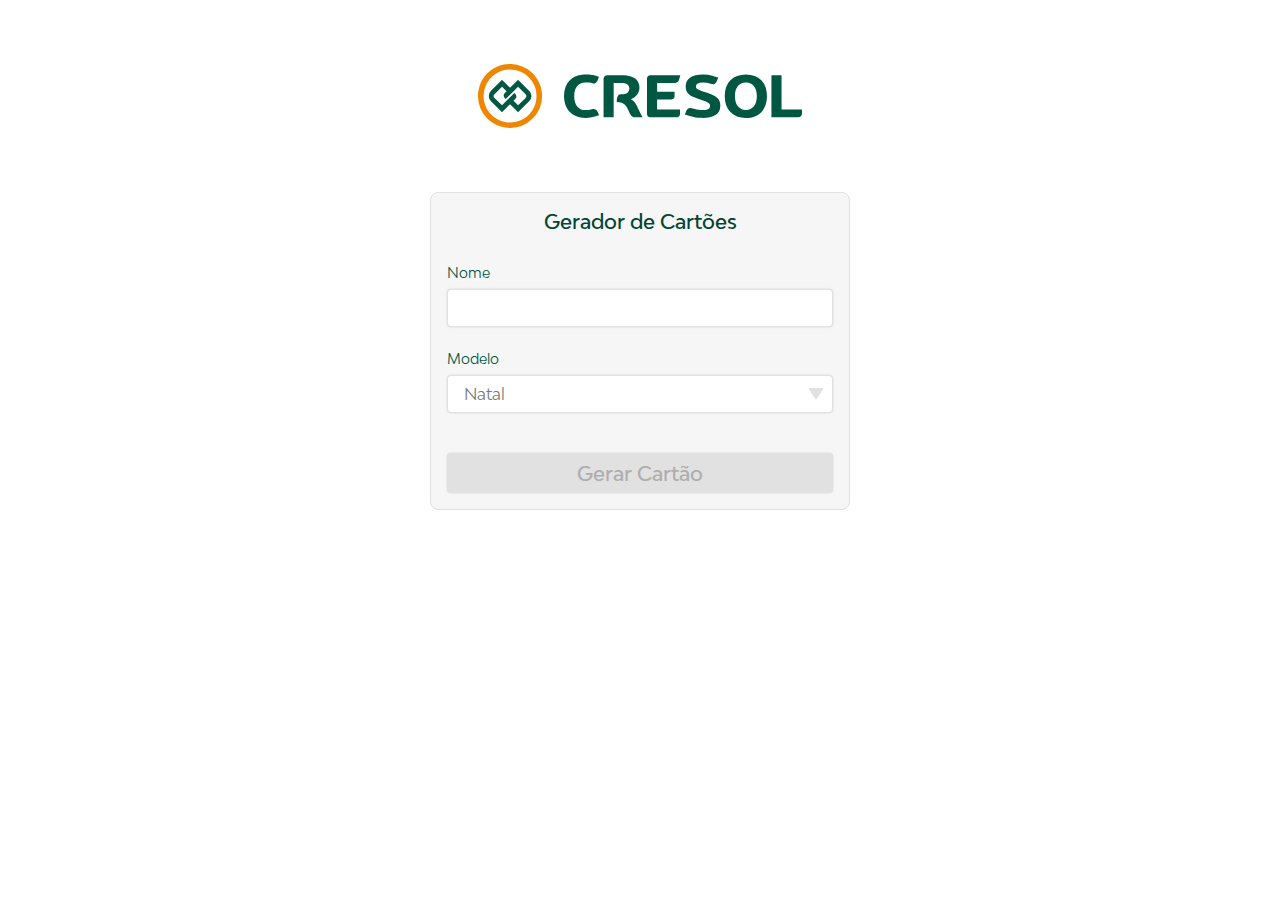
==== cards.html @ 4102e724 "Página inicial simples" ====
<!DOCTYPE html>
<html lang="pr-br">

<head>
  <meta charset="UTF-8">
  <meta http-equiv="X-UA-Compatible" content="IE=edge">
  <meta name="viewport" content="width=device-width, initial-scale=1.0">
  <meta name="robots" content="noindex">
  <link rel="icon" href="favicon.png" type="image/png">
  <link rel="stylesheet" href="css/style.css">
  <title>Cresol - Gerador de Cartões</title>
</head>

<body>
  <!-- MODAL -->
  <div class="modal-bg j-modal">
    <div class="modal">
      <img class="j-img" src="" alt="">
      <button class="backButton largeText b3 j-backBtn">Voltar</button>
      <button class="downloadButton largeText e4 j-downBtn">Download</button>
    </div>
  </div>

  <!-- LOGO -->
  <img class="logo" src="img/logo.svg" alt="Logo Cresol">

  <!-- FORM -->
  <form class="form" action="./">
    <h1 class="largeText e1">Gerador de Cartões</h1>
    <label class="label e2" for="name">Nome</label>
    <input class="input b3 j-nameInput" type="name" name="name" id="name" autocomplete="off" maxlength="40">
    <label class="label e2" for="model">Modelo</label>
    <div>
      <select class="input b3 j-select" name="model" id="model">
      </select>
    </div>
    <button class="largeText b6 j-genBtn">Gerar Cartão</button>
  </form>

  <!-- SCRIPTS -->
  <script src="js/patterns.js"></script>
  <script src="js/main.js"></script>
</body>

</html>
---- css/style.css ----
@import "utility.css";
@import "animation.css";
@import "fonts.css";
@import "global.css";
@import "components/intro.css";
@import "components/logo.css";
@import "components/modal.css";
@import "components/form.css";
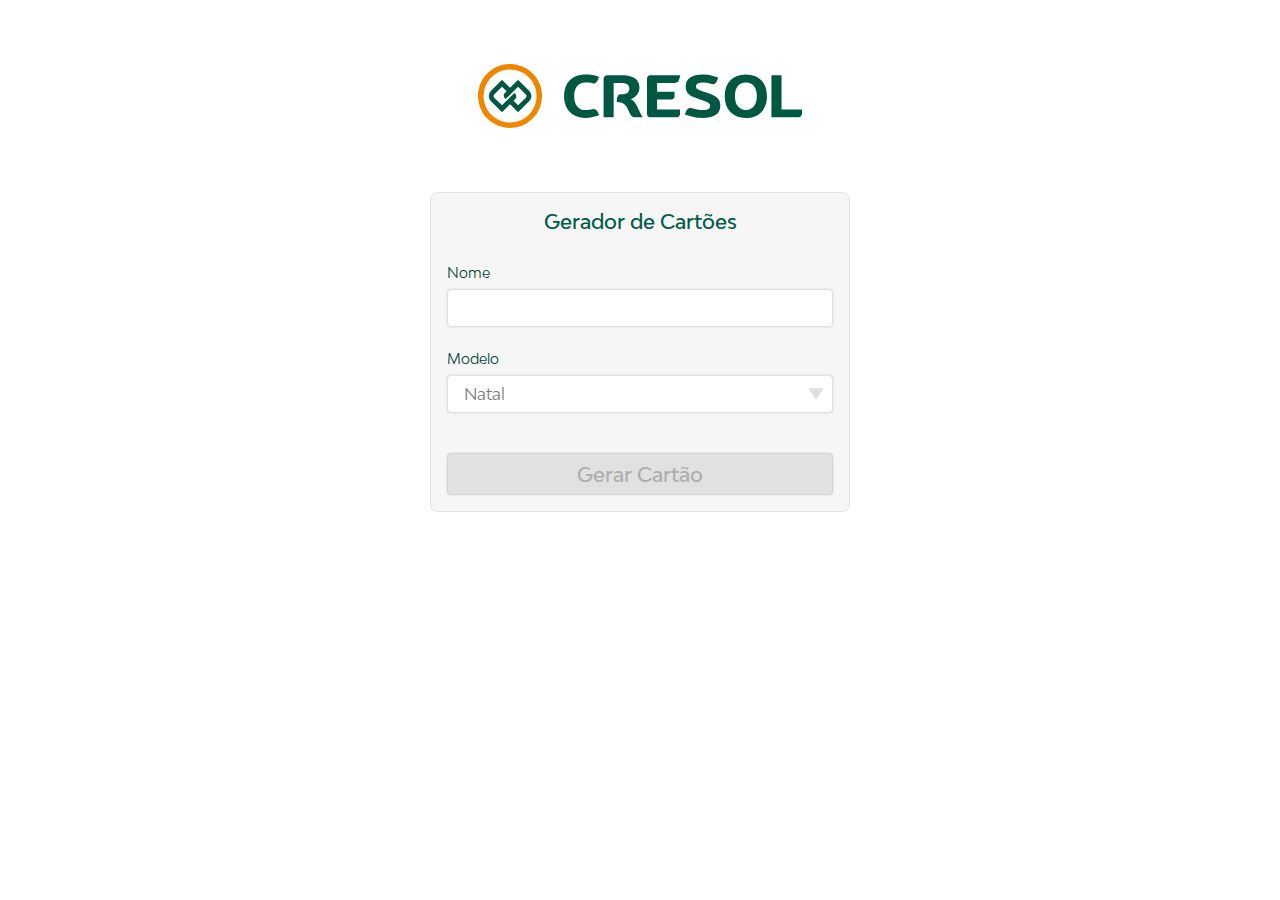
==== commit a2168d23: "Ajustes diversos" ====
--- a/cards.html
+++ b/cards.html
@@ -16,8 +16,8 @@
   <div class="modal-bg j-modal">
     <div class="modal">
       <img class="j-img" src="" alt="">
-      <button class="backButton largeText b3 j-backBtn">Voltar</button>
-      <button class="downloadButton largeText e4 j-downBtn">Download</button>
+      <button class="backButton largeText b3 j-backBtn">Fechar</button>
+      <a class="downloadButton largeText e4 j-downBtn">Download</a>
     </div>
   </div>
 
@@ -28,7 +28,7 @@
   <form class="form" action="./">
     <h1 class="largeText e1">Gerador de Cartões</h1>
     <label class="label e2" for="name">Nome</label>
-    <input class="input b3 j-nameInput" type="name" name="name" id="name" autocomplete="off" maxlength="40">
+    <input class="input b3 j-nameInput" type="name" name="name" id="name" autocomplete="off" maxlength="25">
     <label class="label e2" for="model">Modelo</label>
     <div>
       <select class="input b3 j-select" name="model" id="model">
